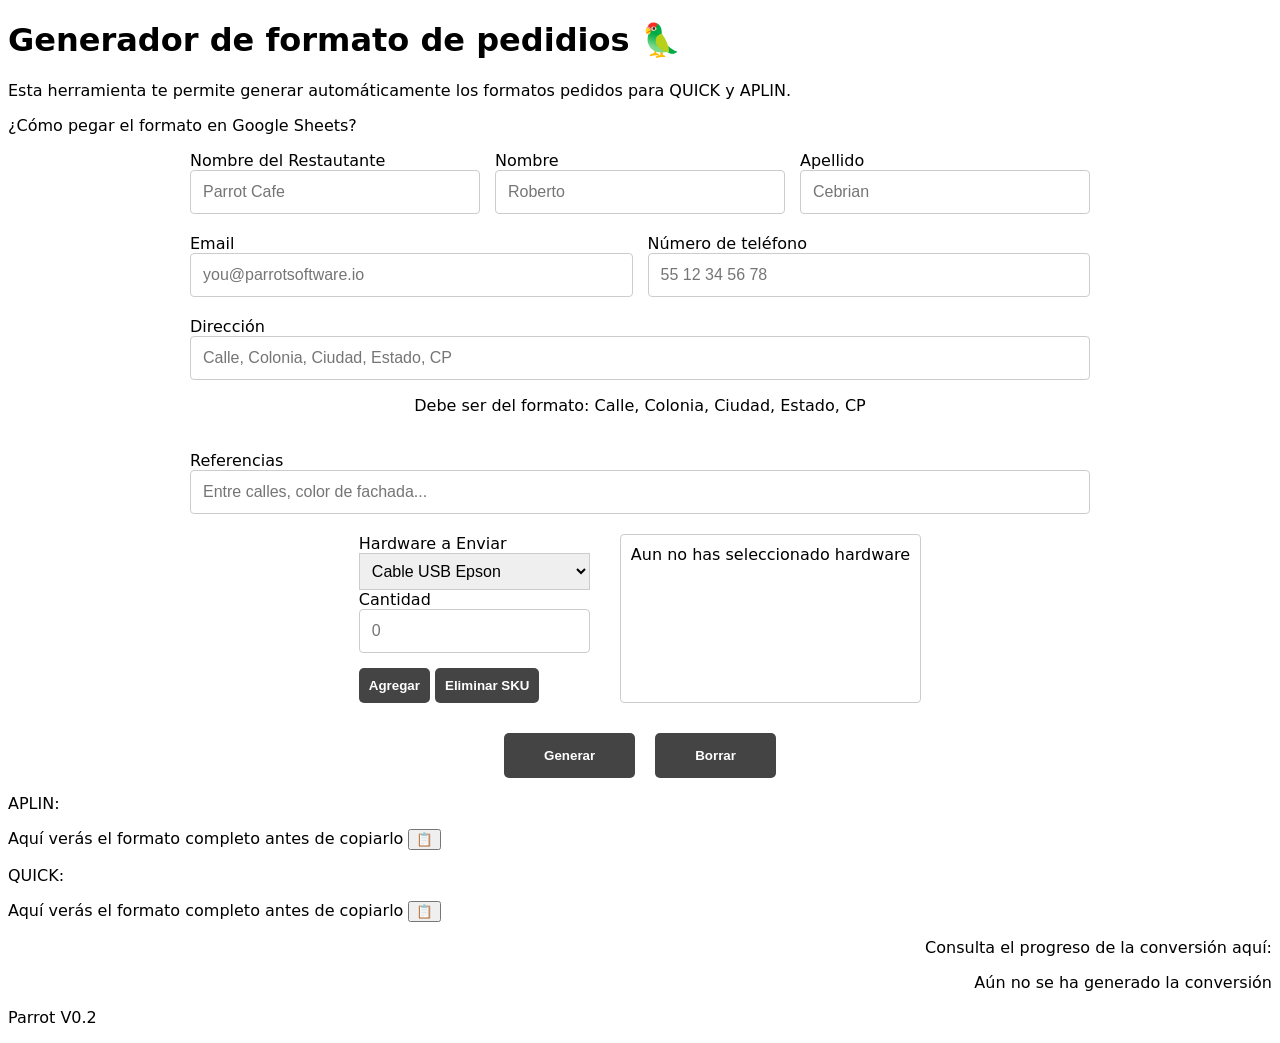
==== index.html @ c14e0f8b "Primera versión de formato con SKU incluido terminada La primera versión de formato con el SKU está " ====
<!doctype html>
<html lang="es">
  <head>
    <meta charset="UTF-8" />
    <meta name="viewport" content="width=device-width, initial-scale=1.0" />
    <title>Generador de Pedidos de Parrot</title>
    <script src="hardwareList.js" defer></script>
    <script src="converter.js" defer></script>
    <link rel="stylesheet" href="style.css">
    <link rel="preconnect" href="https://fonts.googleapis.com">
    <link rel="preconnect" href="https://fonts.gstatic.com" crossorigin>
    <link href="https://fonts.googleapis.com/css2?family=Open+Sans:ital,wght@0,300..800;1,300..800&display=swap" rel="stylesheet">
  </head>
  <body>
    <main class="converter-container">
      <header>
        <h1>Generador de formato de pedidios 🦜</h1>
        <p>
          Esta herramienta te permite generar automáticamente los formatos pedidos para QUICK y APLIN.
        </p>
        <p>
          ¿Cómo pegar el formato en Google Sheets?
        </p>
      </header>
      <div>
        <form id="converter-form">
          <div class="form-row">
            <div class="input-group">
              <label for="Restaurant-Name">Nombre del Restautante</label>
              <input
                type="text"
                id="Restaurant-Name"
                placeholder="Parrot Cafe"
                required
              />
            </div>
            <div class="input-group">
              <label for="full-name">Nombre</label>
              <input
                type="text"
                id="full-name"
                placeholder="Roberto"
                required
              />
            </div>
            <div class="input-group">
              <label for="last-name">Apellido</label>
              <input
                type="text"
                id="last-name"
                placeholder="Cebrian"
                required
              />
            </div>
          </div>

          <div class="form-row">
            <div class="input-group">
              <label for="email">Email</label>
              <input
                type="email"
                id="email"
                placeholder="you@parrotsoftware.io"
                required
              />
            </div>
            <div class="input-group">
              <label for="phone-number">Número de teléfono</label>
              <input
                type="tel"
                id="phone-number"
                placeholder="55 12 34 56 78"
                required
              />
            </div>
          </div>

          <div class="form-row full-width">
            <div class="input-group">
              <label for="address">Dirección</label>
              <input
                type="text"
                id="address"
                placeholder="Calle, Colonia, Ciudad, Estado, CP"
                required
              />
              <p class="how-to-write-address">Debe ser del formato: Calle, Colonia, Ciudad, Estado, CP</p>
            </div>
          </div>

          <div class="form-row full-width">
            <div class="input-group">
              <label for="references">Referencias</label>
              <input
                type="text"
                id="references"
                placeholder="Entre calles, color de fachada..."
              />
            </div>
          </div>

          <div class="form-row-outup">
            <div class="add-sku-row">
              <div class="sku-input">
                <label for="sku-select">Hardware a Enviar</label>
                <select class="select-hardware" name="sku" id="sku-select">
                </select>
              </div>
              <div class="sku-input">
                <label for="sku-amount">Cantidad</label>
                <input type="number" id="sku-amount" name="amount-sku" placeholder="0" required>
              </div>
              <div class="add-sku-button-container">
                <button class="add-sku-button" id="add-sku" type="button">Agregar</button>
                <button class="add-sku-button" id="delete-sku" type="button">Eliminar SKU</button>
              </div>
            </div>

            <div class="skus-selected-output-container">
              <output class="skus-selected-output" id="skus-selected">Aun no has seleccionado hardware</output>
            </div>
          </div>

          <div class="button-container">
            <button class="convert-Button" id="generate-Button" type="button">Generar</button>
            <button class="convert-Button" id="delete-Button" type="reset">Borrar</button>
          </div>
        </form>
        <section class="results-section">
          <div class="output-box">
            <p>APLIN:</p>
            <output id="APLIN-format" name="Result APLIN"
              >Aquí verás el formato completo antes de copiarlo</output
            >
            <button type="button" id="copy-aplin">📋</button>
          </div>
          <div class="output-box">
            <p>QUICK:</p>
            <output id="QUICK-format" name="Result Quick"
              >Aquí verás el formato completo antes de copiarlo</output
            >
            <button type="button" id="copy-quick">📋</button>
          </div>
        </section>
        <section class="progress-section">
          <p>Consulta el progreso de la conversión aquí:</p>
          <output id="convert-status">Aún no se ha generado la conversión</output>
        </section>
        <section>
          <p>Parrot V0.2</p>
        </section>
      </div>
    </main>
  </body>
</html>
---- style.css ----
body
{
    font-family:system-ui, -apple-system, BlinkMacSystemFont, 'Segoe UI', Roboto, Oxygen, Ubuntu, Cantarell, 'Open Sans', 'Helvetica Neue', sans-serif;
}

/*Conteneor pincipal del formulario*/
#converter-form
{
    display: flex;
    flex-direction: column;
    gap: 20px;
    max-width: 900px;
    margin: 0 auto;
}

/*Generamos el estilo para que los inputs se pongan de color rojo
en caso de que no se escriba nada*/
.input-error
{
    border: 1px solid red !important;
    background-color: rgb(253, 208, 208);
    transition: 0.3s ease;
}

input
{
    transition: border 0.3s ease;
}

/*Filas de varios inputs*/
.form-row
{
    display: flex;
    gap: 15px;
    width: 100%;
}

/* Cada grupo de Label + Input */
.input-group
{
    display: flex;
    flex-direction: column;
    flex: 1;
}

.full-width .input-group
{
    flex: none;
    width: 100%;
}

.how-to-write-address
{
    text-align: center;
}

.sku-input
{
    display: flex;
    flex-direction: column;
}

.form-row-outup
{
    display: flex;
    justify-content: center;
    gap: 30px;
}

.skus-selected-output-container
{
    padding: 10px;
    border: 1px solid #ccc;
    border-radius: 4px;
}

.skus-selected-output
{
    text-align: center;
}

/*Cambiar el formato del select*/
.select-hardware
{
    padding: 8px;
    font-size: 16px;
    border: 1px solid #ccc;
}

/* Hacer que el recuadro de escritura sea más alto y visible */
input[type="text"], input[type="tel"], input[type="email"], input[type="number"] {
    padding: 12px;
    font-size: 16px;
    border: 1px solid #ccc;
    border-radius: 4px;
}

/*Adaptamos el output del Hardware seleccionado para que sea un
cuadro grande donde se pueda ver todo el HW en pedidos grandres*/


/*Modificamos el boton de agregar*/
.add-sku-button-container
{
    justify-content: start;
    margin-top: 15px;
    gap: 8px;
}

.add-sku-button
{
    padding: 10px 10px;
    cursor: pointer;
    background-color: #444;
    color: white;
    border: none;
    border-radius: 5px;
    font-weight: bold;
}

/* Centrado del botón */
.button-container {
    display: flex;
    justify-content: center;
    margin-top: 10px;
    gap: 20px;
}

.convert-Button {
    padding: 15px 40px;
    cursor: pointer;
    background-color: #444;
    color: white;
    border: none;
    border-radius: 5px;
    font-weight: bold;
}

/*Formato diferente del boton de agregar para evitar errore*/

/*Aplicamos el margen hacia la izquierda para el progreso de la conversión*/
.progress-section
{
    text-align: end;
}
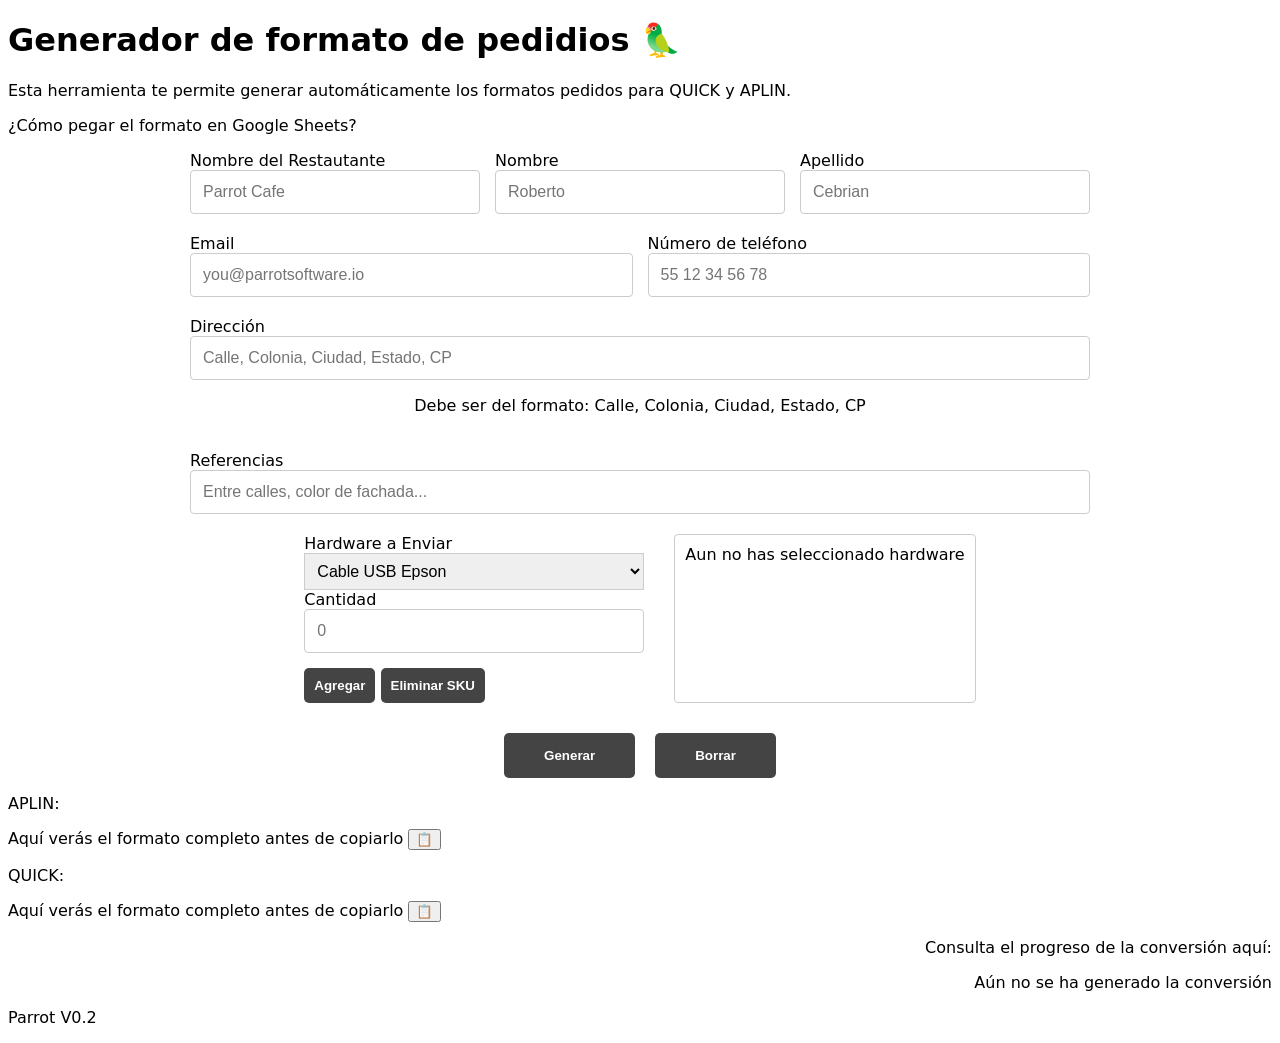
==== commit 6d194ab7: "Adición de SKUs Agregamos la lista completa de SKUs" ====
--- a/index.html
+++ b/index.html
@@ -103,27 +103,42 @@
             <div class="add-sku-row">
               <div class="sku-input">
                 <label for="sku-select">Hardware a Enviar</label>
-                <select class="select-hardware" name="sku" id="sku-select">
+                <select
+                  class="select-hardware" 
+                  name="sku" 
+                  id="sku-select">
                 </select>
               </div>
               <div class="sku-input">
                 <label for="sku-amount">Cantidad</label>
-                <input type="number" id="sku-amount" name="amount-sku" placeholder="0" required>
+                <input 
+                  type="number" 
+                  id="sku-amount" 
+                  name="amount-sku" 
+                  placeholder="0" 
+                  required>
               </div>
               <div class="add-sku-button-container">
-                <button class="add-sku-button" id="add-sku" type="button">Agregar</button>
-                <button class="add-sku-button" id="delete-sku" type="button">Eliminar SKU</button>
+                <button class="add-sku-button" id="add-sku" type="button"
+                >Agregar</button>
+                <button class="add-sku-button" id="delete-sku" type="button"
+                >Eliminar SKU</button>
               </div>
             </div>
 
             <div class="skus-selected-output-container">
-              <output class="skus-selected-output" id="skus-selected">Aun no has seleccionado hardware</output>
+              <output 
+                class="skus-selected-output" 
+                id="skus-selected"
+                >Aun no has seleccionado hardware</output>
             </div>
           </div>
 
           <div class="button-container">
-            <button class="convert-Button" id="generate-Button" type="button">Generar</button>
-            <button class="convert-Button" id="delete-Button" type="reset">Borrar</button>
+            <button class="convert-Button" id="generate-Button" type="button"
+              >Generar</button>
+            <button class="convert-Button" id="delete-Button" type="reset"
+              >Borrar</button>
           </div>
         </form>
         <section class="results-section">
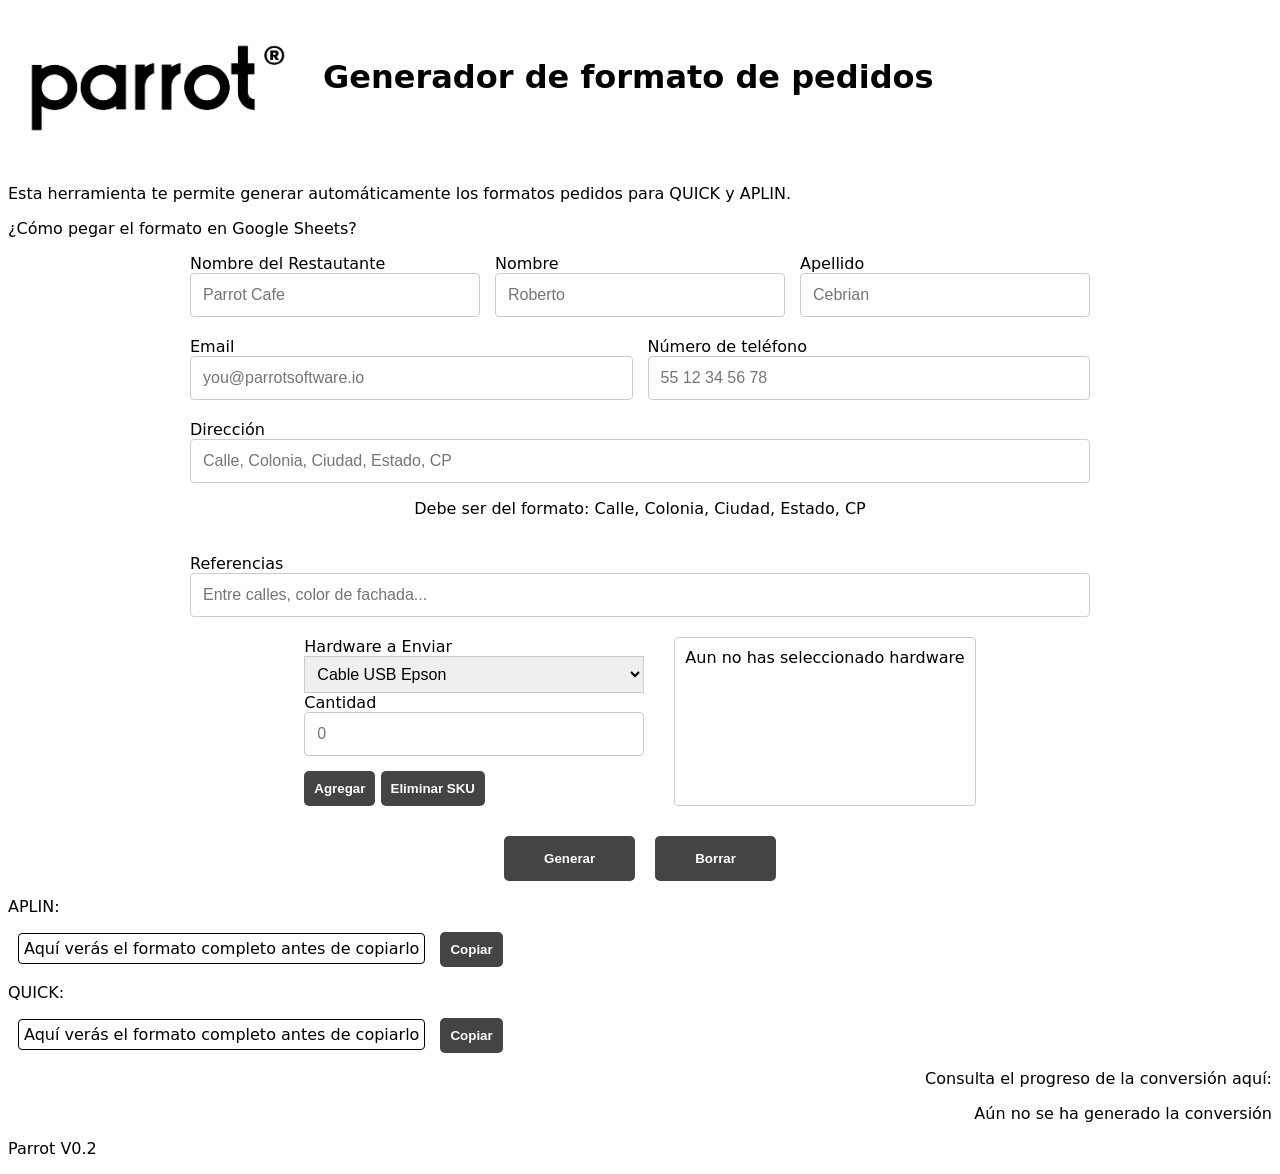
==== commit 3ae12deb: "Cambios visuales" ====
--- a/index.html
+++ b/index.html
@@ -14,7 +14,15 @@
   <body>
     <main class="converter-container">
       <header>
-        <h1>Generador de formato de pedidios 🦜</h1>
+        <div class="header-section">
+          <img 
+            src="/Media/parrot-logo-registrado-back.png" 
+            alt="Parrot Software Logo" 
+            class="Parrot-Logo">
+          <h1
+            class="header-Text"
+            >Generador de formato de pedidos</h1>
+        </div>
         <p>
           Esta herramienta te permite generar automáticamente los formatos pedidos para QUICK y APLIN.
         </p>
@@ -142,19 +150,19 @@
           </div>
         </form>
         <section class="results-section">
-          <div class="output-box">
+          <div>
             <p>APLIN:</p>
-            <output id="APLIN-format" name="Result APLIN"
+            <output class="format-box" id="APLIN-format" name="Result APLIN"
               >Aquí verás el formato completo antes de copiarlo</output
             >
-            <button type="button" id="copy-aplin">📋</button>
+            <button class="coppy-button" type="button" id="copy-aplin">Copiar</button>
           </div>
-          <div class="output-box">
+          <div>
             <p>QUICK:</p>
-            <output id="QUICK-format" name="Result Quick"
+            <output class="format-box" id="QUICK-format" name="Result Quick"
               >Aquí verás el formato completo antes de copiarlo</output
             >
-            <button type="button" id="copy-quick">📋</button>
+            <button class="coppy-button" type="button" id="copy-quick">Copiar</button>
           </div>
         </section>
         <section class="progress-section">
--- a/style.css
+++ b/style.css
@@ -4,6 +4,25 @@
     font-family:system-ui, -apple-system, BlinkMacSystemFont, 'Segoe UI', Roboto, Oxygen, Ubuntu, Cantarell, 'Open Sans', 'Helvetica Neue', sans-serif;
 }
 
+.header-section
+{
+    display: flex;
+    flex-direction: row;
+    gap: 10px;
+}
+
+.Parrot-Logo
+{
+    width: 300px;
+    height: 160px;
+}
+
+.header-Text
+{
+    padding: 5px;
+    margin: 15px 0px;
+    padding-top: 35px;
+}
 /*Conteneor pincipal del formulario*/
 #converter-form
 {
@@ -80,12 +99,31 @@
     text-align: center;
 }
 
+.output-box
+{
+    margin: 5px;
+    padding: 5px;
+    border: 1px solid #ccc;
+    border-radius: 4px;
+}
+
 /*Cambiar el formato del select*/
 .select-hardware
 {
     padding: 8px;
     font-size: 16px;
     border: 1px solid #ccc;
+}
+
+.format-box
+{
+    border: 1px solid #ccc;
+    border-radius: 4px;
+    margin: 10px;
+    padding: 5px;
+    width: 800px;
+    height: 500px;
+    border: 1px solid;
 }
 
 /* Hacer que el recuadro de escritura sea más alto y visible */
@@ -137,6 +175,21 @@
     font-weight: bold;
 }
 
+.coppy-button
+{
+    justify-content: end;
+    padding: 10px 10px;
+    cursor: pointer;
+    background-color: #444;
+    color: white;
+    border: none;
+    border-radius: 5px;
+    font-weight: bold;
+}
+
+
+
+
 /*Formato diferente del boton de agregar para evitar errore*/
 
 /*Aplicamos el margen hacia la izquierda para el progreso de la conversión*/
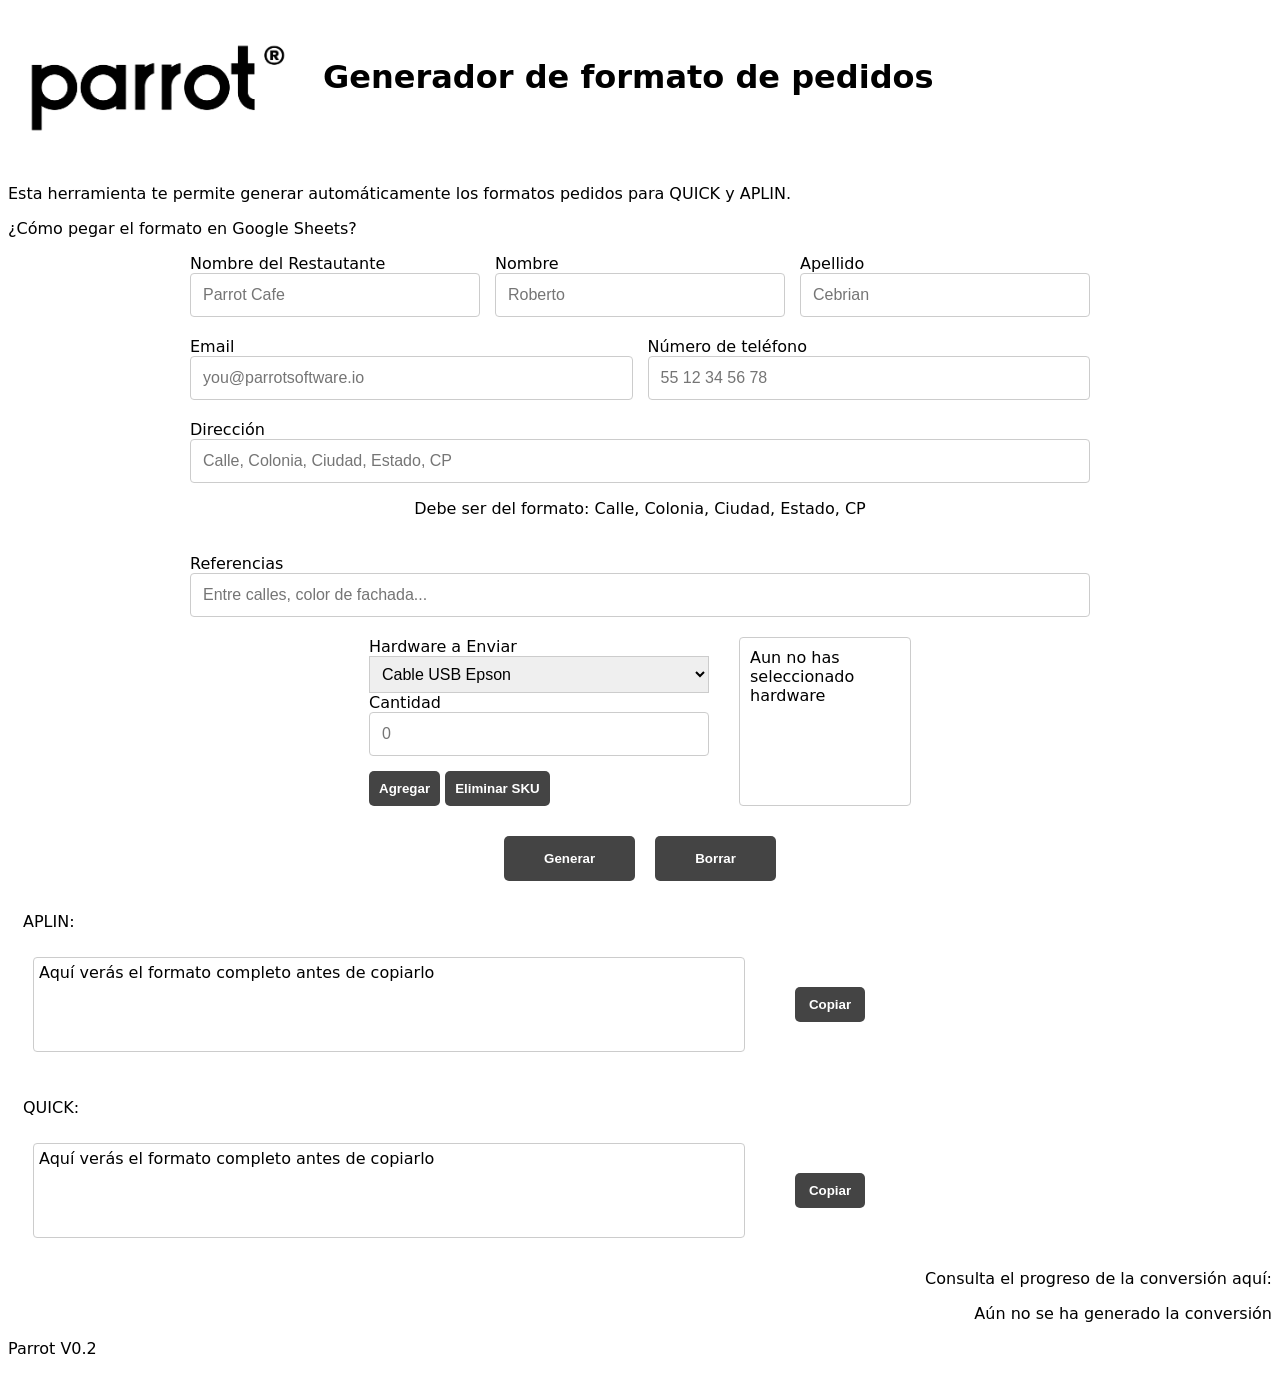
==== commit 3182d8d9: "Mejoras visuales menores" ====
--- a/index.html
+++ b/index.html
@@ -150,19 +150,21 @@
           </div>
         </form>
         <section class="results-section">
-          <div>
+          <div class="p-output-and-coppy-button">
             <p>APLIN:</p>
-            <output class="format-box" id="APLIN-format" name="Result APLIN"
-              >Aquí verás el formato completo antes de copiarlo</output
-            >
-            <button class="coppy-button" type="button" id="copy-aplin">Copiar</button>
+            <div class="output-and-copy-button">
+              <output class="format-box" id="APLIN-format" name="Result APLIN"
+              >Aquí verás el formato completo antes de copiarlo</output>
+              <button class="coppy-button" type="button" id="copy-aplin">Copiar</button>
+            </div>
           </div>
-          <div>
+          <div class="p-output-and-coppy-button">
             <p>QUICK:</p>
-            <output class="format-box" id="QUICK-format" name="Result Quick"
-              >Aquí verás el formato completo antes de copiarlo</output
-            >
-            <button class="coppy-button" type="button" id="copy-quick">Copiar</button>
+            <div class="output-and-copy-button">
+              <output class="format-box" id="QUICK-format" name="Result Quick"
+              >Aquí verás el formato completo antes de copiarlo</output>
+              <button class="coppy-button" type="button" id="copy-quick">Copiar</button>
+            </div>
           </div>
         </section>
         <section class="progress-section">
--- a/style.css
+++ b/style.css
@@ -89,7 +89,12 @@
 
 .skus-selected-output-container
 {
+    display: block;
     padding: 10px;
+    max-height: 200px;
+    max-width: 150px;
+    overflow-y: auto;
+
     border: 1px solid #ccc;
     border-radius: 4px;
 }
@@ -121,9 +126,36 @@
     border-radius: 4px;
     margin: 10px;
     padding: 5px;
-    width: 800px;
-    height: 500px;
-    border: 1px solid;
+    width: 650px;
+    height: 80px;
+
+    display: block;
+    width: 100%;
+    max-width: 700px;
+    min-width: 150px;
+    height: auto;
+
+    word-wrap: break-word;
+    overflow-wrap: break-word;
+    white-space: pre-wrap;
+}
+
+.p-output-and-coppy-button
+{
+    margin: 10px;
+    padding: 5px;
+}
+
+.output-and-copy-button
+{
+    display: flex;
+    flex-direction: row;
+}
+
+/*Aplicamos el margen hacia la izquierda para el progreso de la conversión*/
+.progress-section
+{
+    text-align: end;
 }
 
 /* Hacer que el recuadro de escritura sea más alto y visible */
@@ -177,8 +209,11 @@
 
 .coppy-button
 {
-    justify-content: end;
+    width: 70px;
+    height: 35px;
     padding: 10px 10px;
+    margin: 40px;
+
     cursor: pointer;
     background-color: #444;
     color: white;
@@ -192,8 +227,4 @@
 
 /*Formato diferente del boton de agregar para evitar errore*/
 
-/*Aplicamos el margen hacia la izquierda para el progreso de la conversión*/
-.progress-section
-{
-    text-align: end;
-}
+
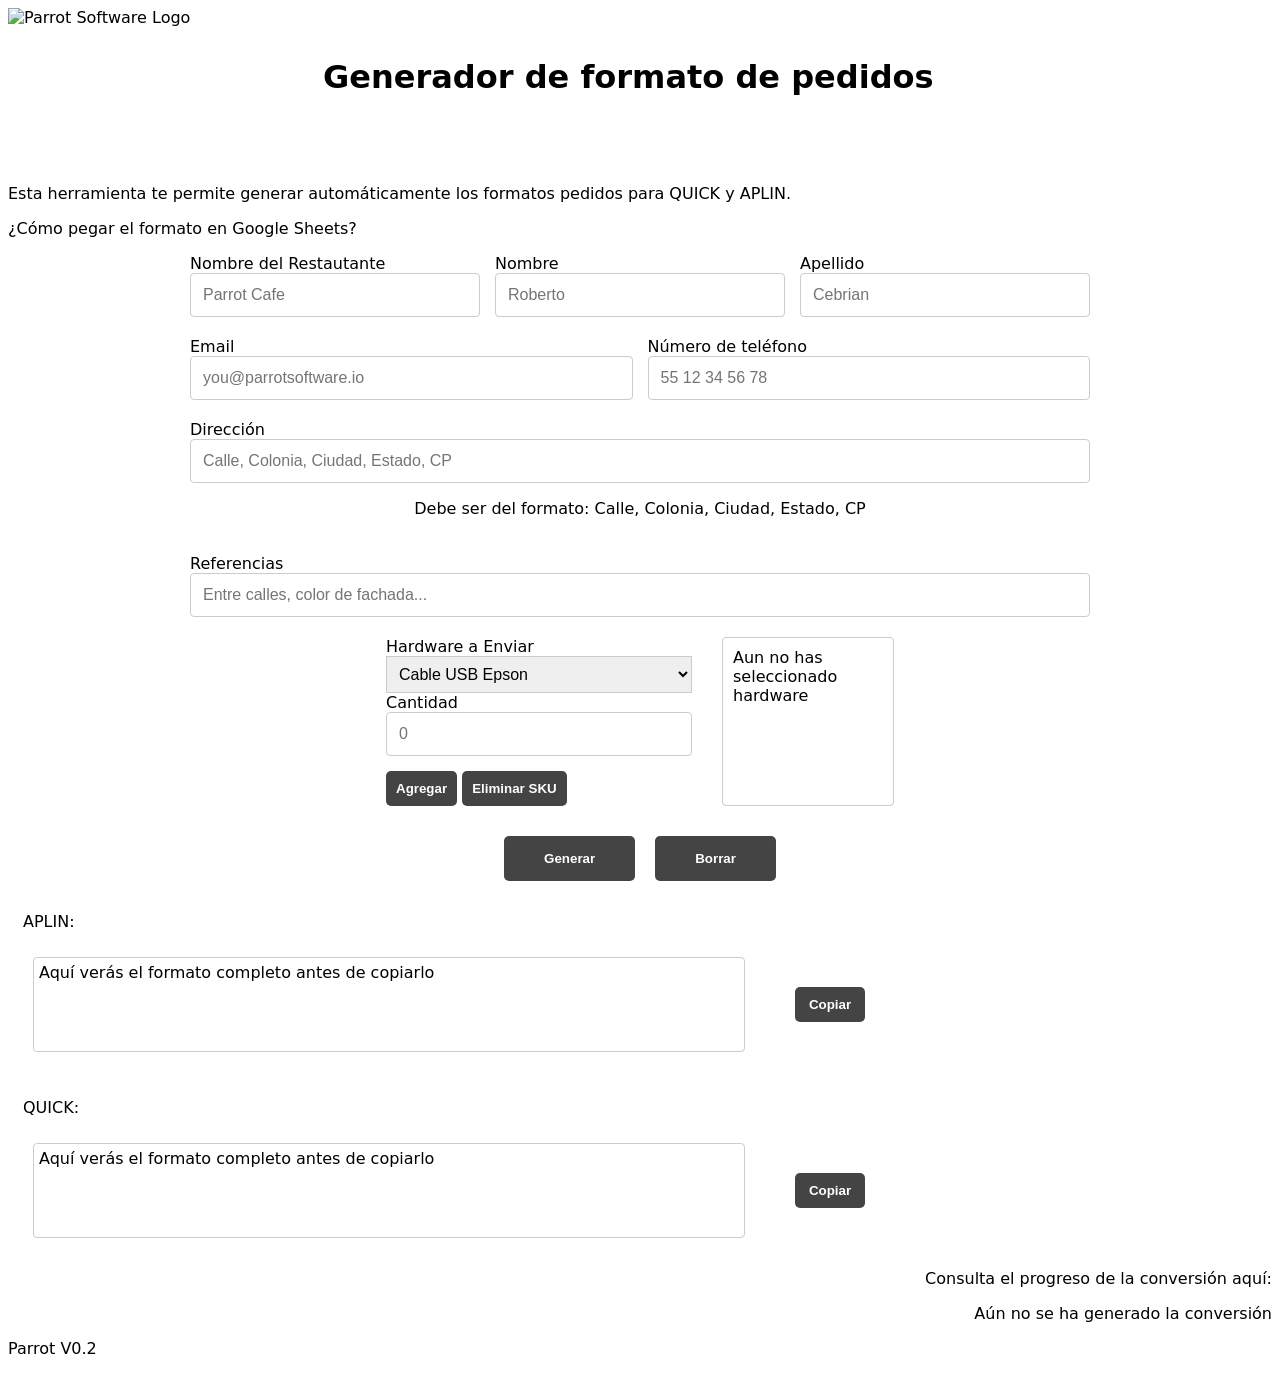
==== commit 87244258: "Comienzo de Modularización Se han modularizado algunas funciones en base de buenas prácticas y para " ====
--- a/index.html
+++ b/index.html
@@ -4,8 +4,7 @@
     <meta charset="UTF-8" />
     <meta name="viewport" content="width=device-width, initial-scale=1.0" />
     <title>Generador de Pedidos de Parrot</title>
-    <script src="hardwareList.js" defer></script>
-    <script src="converter.js" defer></script>
+    <script  type="module" src="./js/main.js"></script>
     <link rel="stylesheet" href="style.css">
     <link rel="preconnect" href="https://fonts.googleapis.com">
     <link rel="preconnect" href="https://fonts.gstatic.com" crossorigin>
@@ -16,7 +15,7 @@
       <header>
         <div class="header-section">
           <img 
-            src="/Media/parrot-logo-registrado-back.png" 
+            src="/media/parrot-logo-registrado-back.png" 
             alt="Parrot Software Logo" 
             class="Parrot-Logo">
           <h1
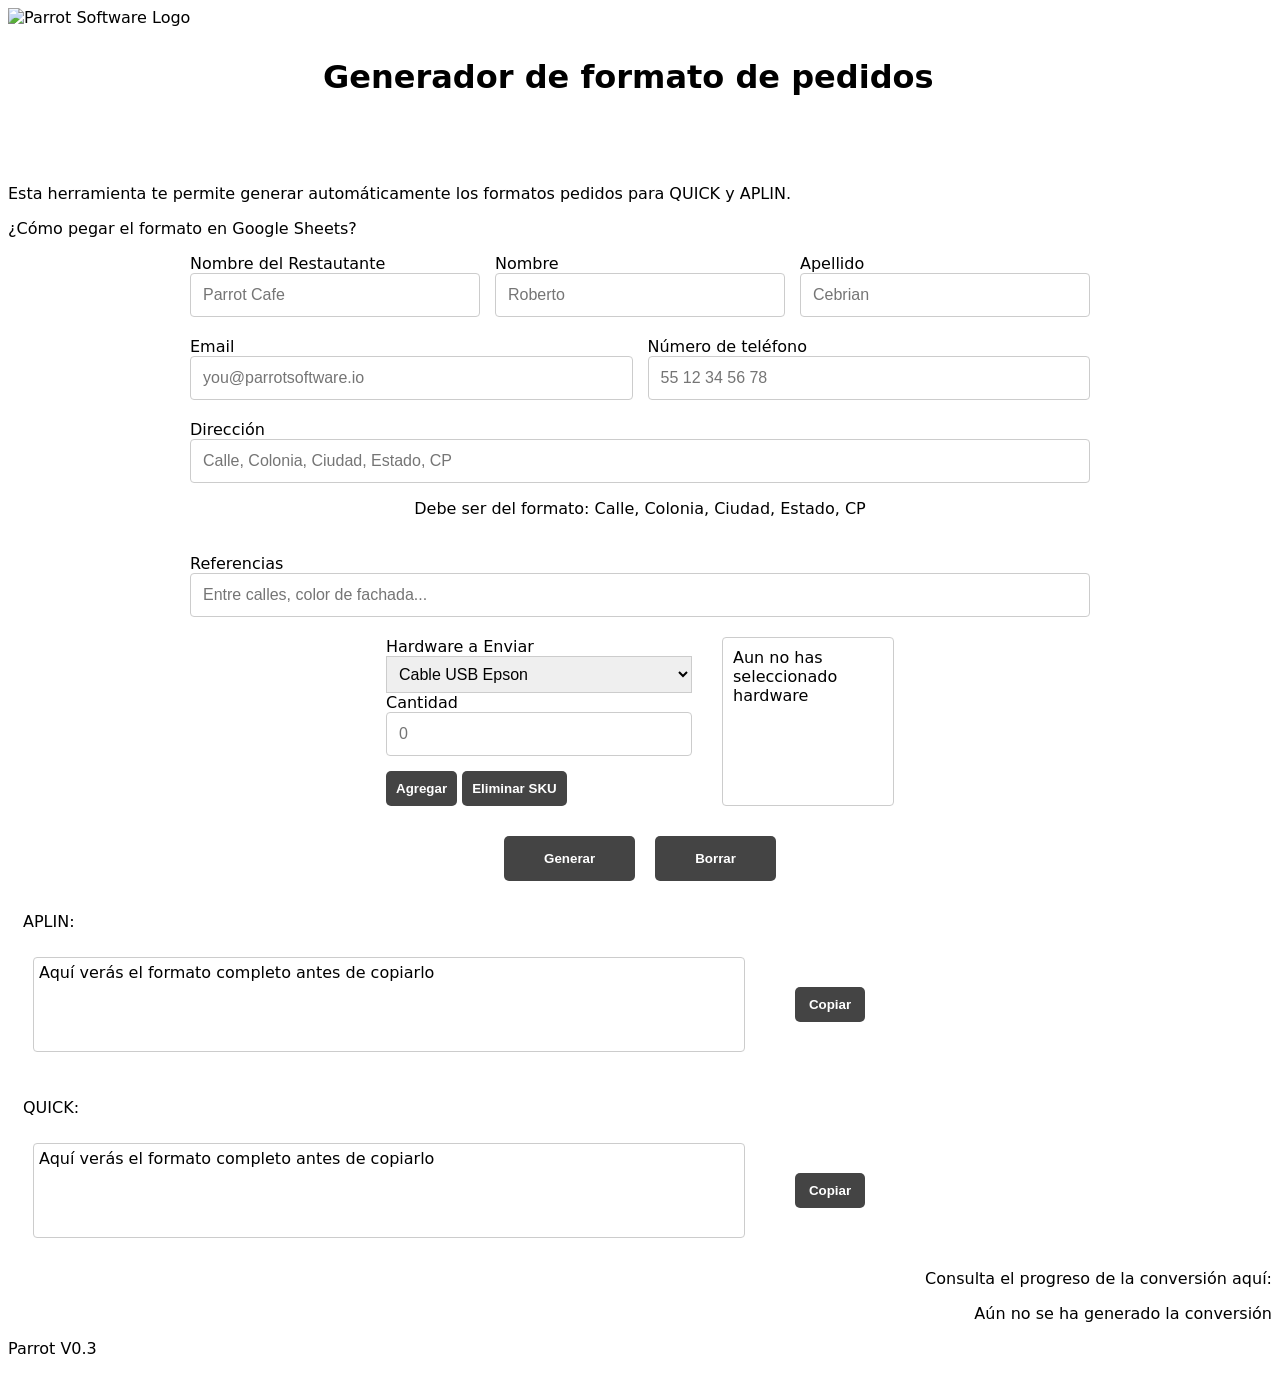
==== commit c9668462: "Toast agregado Se agrega una ventana emergente que muestra el estado de la conversión. Aumenta la ve" ====
--- a/index.html
+++ b/index.html
@@ -170,8 +170,22 @@
           <p>Consulta el progreso de la conversión aquí:</p>
           <output id="convert-status">Aún no se ha generado la conversión</output>
         </section>
+        <section class="toast-section">
+          <div class="toast" role="alert" aria-live="assertive" aria-atomic="true">
+            <div class="toast-header">
+              <strong class="me-auto">Notificación</strong>
+              <small id="toast-timer">5</small>
+              <button type="button" class="toast-close" data-bs-dismiss="toast" aria-label="Close">
+                <span aria-hidden="true">&times;</span>
+              </button>
+            </div>
+            <div class="toast-body">
+              Esta es una prueba de toast
+            </div>
+          </div>
+        </section>
         <section>
-          <p>Parrot V0.2</p>
+          <p>Parrot V0.3</p>
         </section>
       </div>
     </main>
--- a/style.css
+++ b/style.css
@@ -222,9 +222,30 @@
     font-weight: bold;
 }
 
-
-
-
-/*Formato diferente del boton de agregar para evitar errore*/
-
-
+/* Espacio para generar el toast */
+.toast
+{
+    display: block;
+    visibility: hidden;
+    opacity: 0;
+    transform: translateY(20px);
+    transition: all 0.4s ease;
+    z-index: 9999;
+
+    padding: 5px;
+    background: #444;
+    color: white;
+    position: fixed;
+    right: 10px;
+    bottom: 10px;
+    border: 1px;
+    border-radius: 5px;
+}
+
+.toast.show
+{
+    visibility: visible;
+    display: block;
+    transform: translateY(0);
+    opacity: 1;
+}
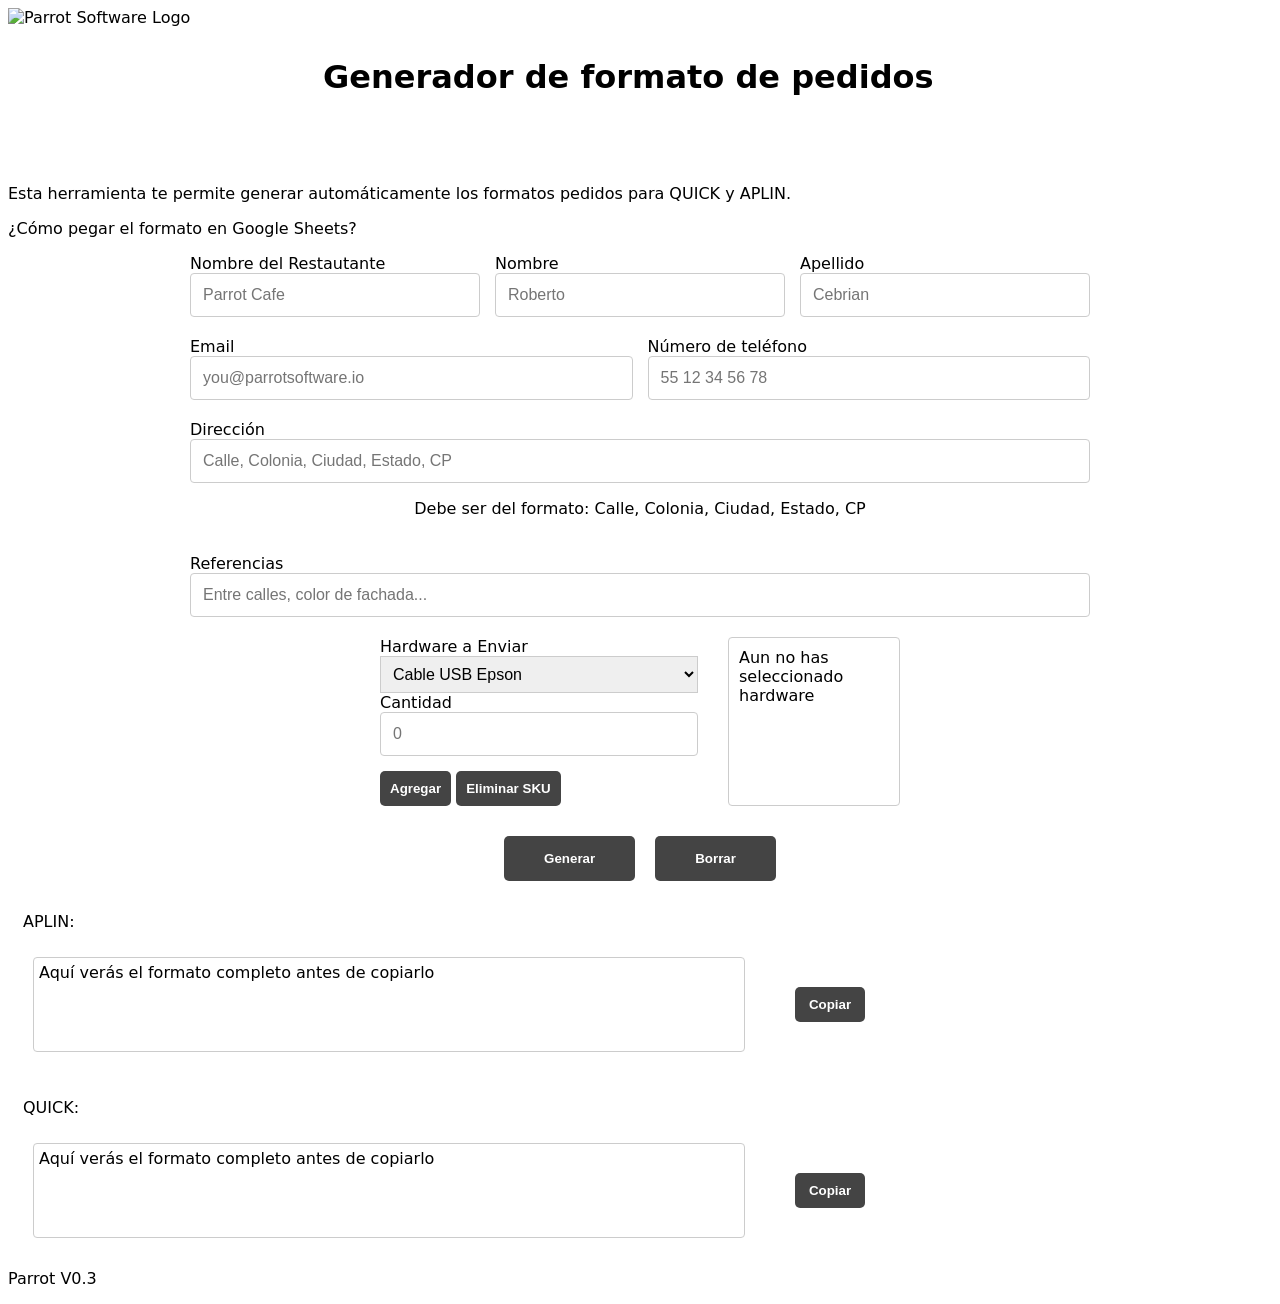
==== commit b40d9340: "Inicio de modularización: agrgar hardware - Se eliminó la sección progress_status" ====
--- a/index.html
+++ b/index.html
@@ -166,14 +166,10 @@
             </div>
           </div>
         </section>
-        <section class="progress-section">
-          <p>Consulta el progreso de la conversión aquí:</p>
-          <output id="convert-status">Aún no se ha generado la conversión</output>
-        </section>
         <section class="toast-section">
           <div class="toast" role="alert" aria-live="assertive" aria-atomic="true">
             <div class="toast-header">
-              <strong class="me-auto">Notificación</strong>
+              <strong class="me-auto">Estatus</strong>
               <small id="toast-timer">5</small>
               <button type="button" class="toast-close" data-bs-dismiss="toast" aria-label="Close">
                 <span aria-hidden="true">&times;</span>
--- a/style.css
+++ b/style.css
@@ -232,7 +232,7 @@
     transition: all 0.4s ease;
     z-index: 9999;
 
-    padding: 5px;
+    padding: 15px;
     background: #444;
     color: white;
     position: fixed;
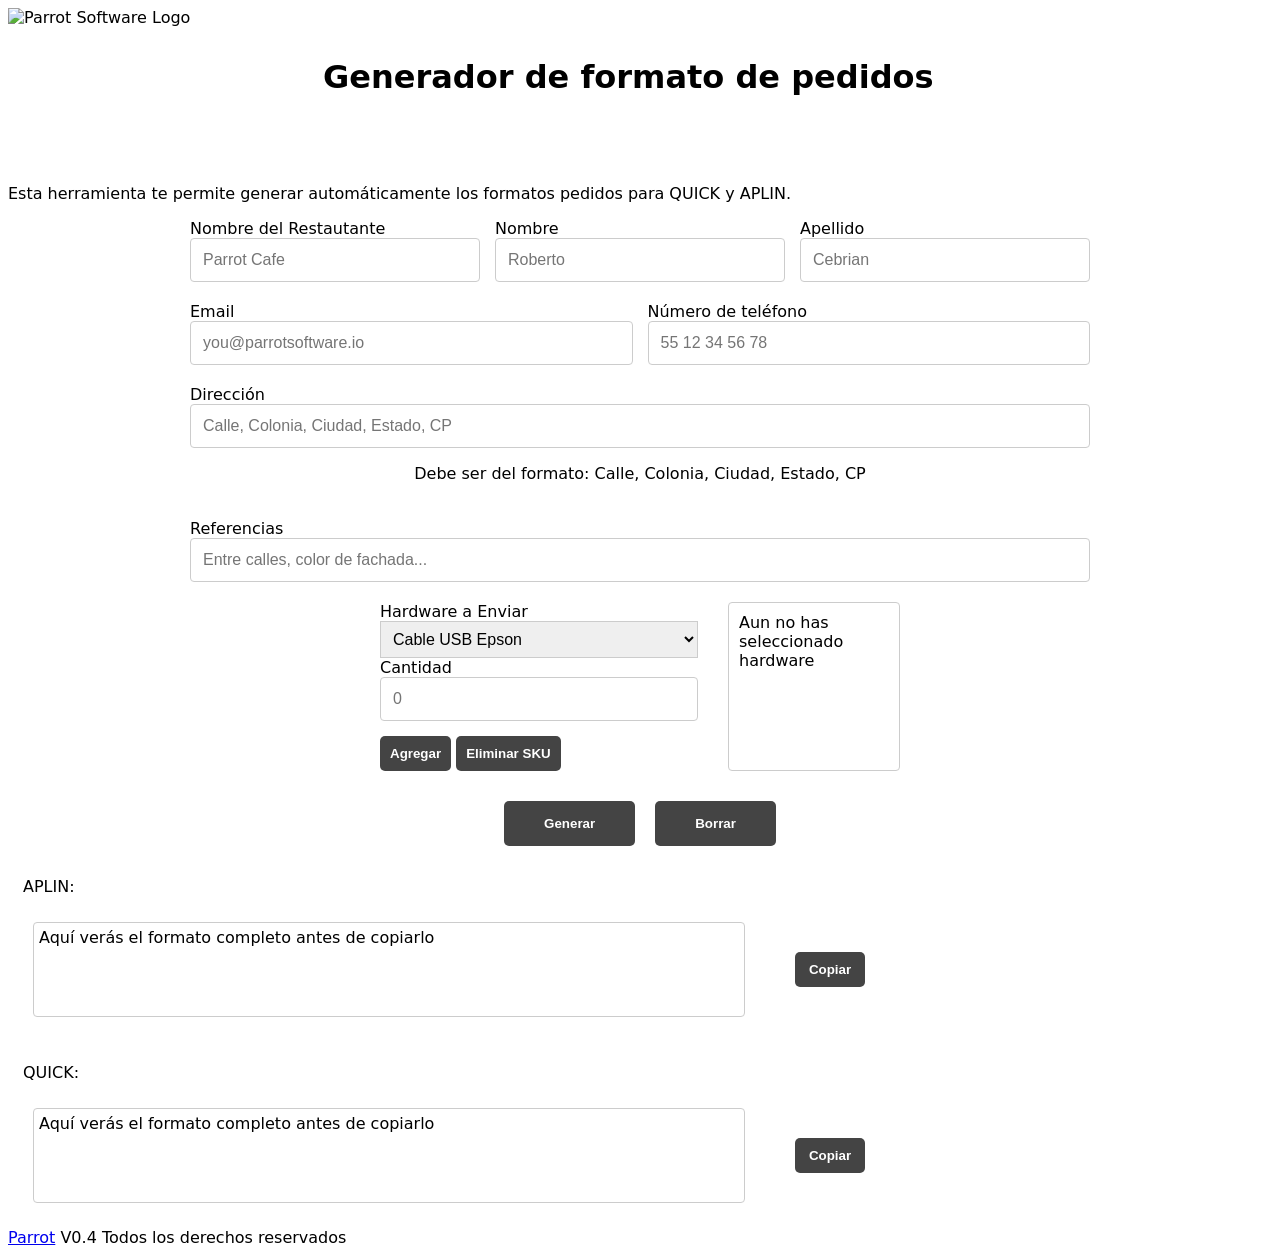
==== commit 2cbbd2bc: "Ajustes menores en HTML - Se agregó un footer, con enlace a la página de Parrot - Se elimina el párr" ====
--- a/index.html
+++ b/index.html
@@ -24,9 +24,6 @@
         </div>
         <p>
           Esta herramienta te permite generar automáticamente los formatos pedidos para QUICK y APLIN.
-        </p>
-        <p>
-          ¿Cómo pegar el formato en Google Sheets?
         </p>
       </header>
       <div>
@@ -181,7 +178,9 @@
           </div>
         </section>
         <section>
-          <p>Parrot V0.3</p>
+          <footer>
+           <a href="https://parrotsoftware.com.mx/">Parrot</a> V0.4 Todos los derechos reservados
+          </footer>
         </section>
       </div>
     </main>
--- a/style.css
+++ b/style.css
@@ -42,6 +42,13 @@
     transition: 0.3s ease;
 }
 
+.input-text
+{
+    border:  1px solid green;
+    background-color: rgb(227, 253, 208);
+    transition: 0.3s ease;
+}
+
 input
 {
     transition: border 0.3s ease;
@@ -166,10 +173,8 @@
     border-radius: 4px;
 }
 
-/*Adaptamos el output del Hardware seleccionado para que sea un
-cuadro grande donde se pueda ver todo el HW en pedidos grandres*/
-
-
+
+/* Espacio para los estilos de los botones*/
 /*Modificamos el boton de agregar*/
 .add-sku-button-container
 {
